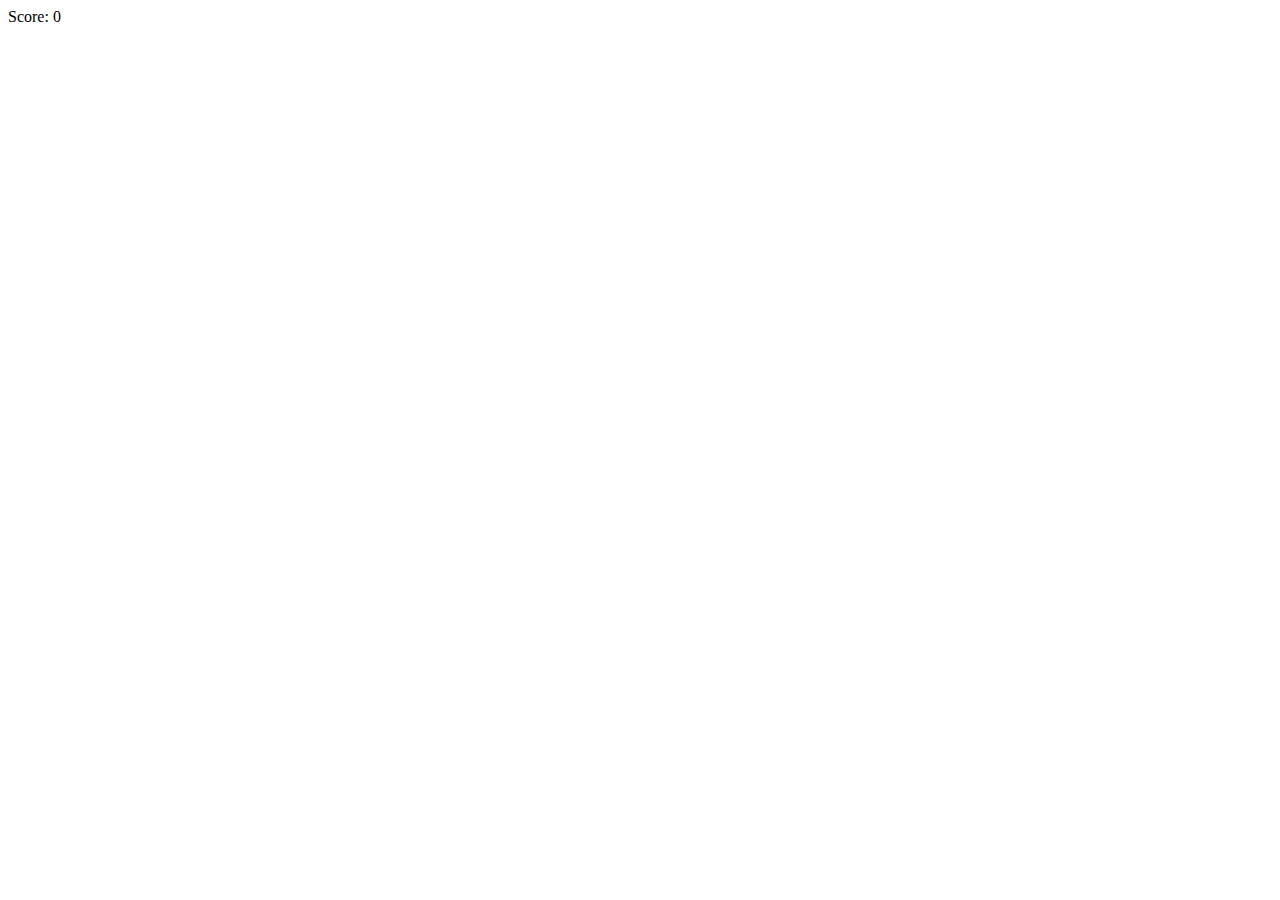
==== game.html @ da55e39a "some new changes like first page" ====
<!DOCTYPE html>
<html lang="en">
<head>
    <meta charset="UTF-8">
    <meta name="viewport" content="width=device-width, initial-scale=1.0">
    <title>Catch the Apples Game</title>
    <link rel="stylesheet" href="styles.css">
</head>

<body>
    <div id="gameArea">
        <div id="basket"></div>
    </div>
    <div id="score">Score: 0</div>
    <script src="start.js"></script>
    <script src="script.js"></script>
    
</body>
</html>
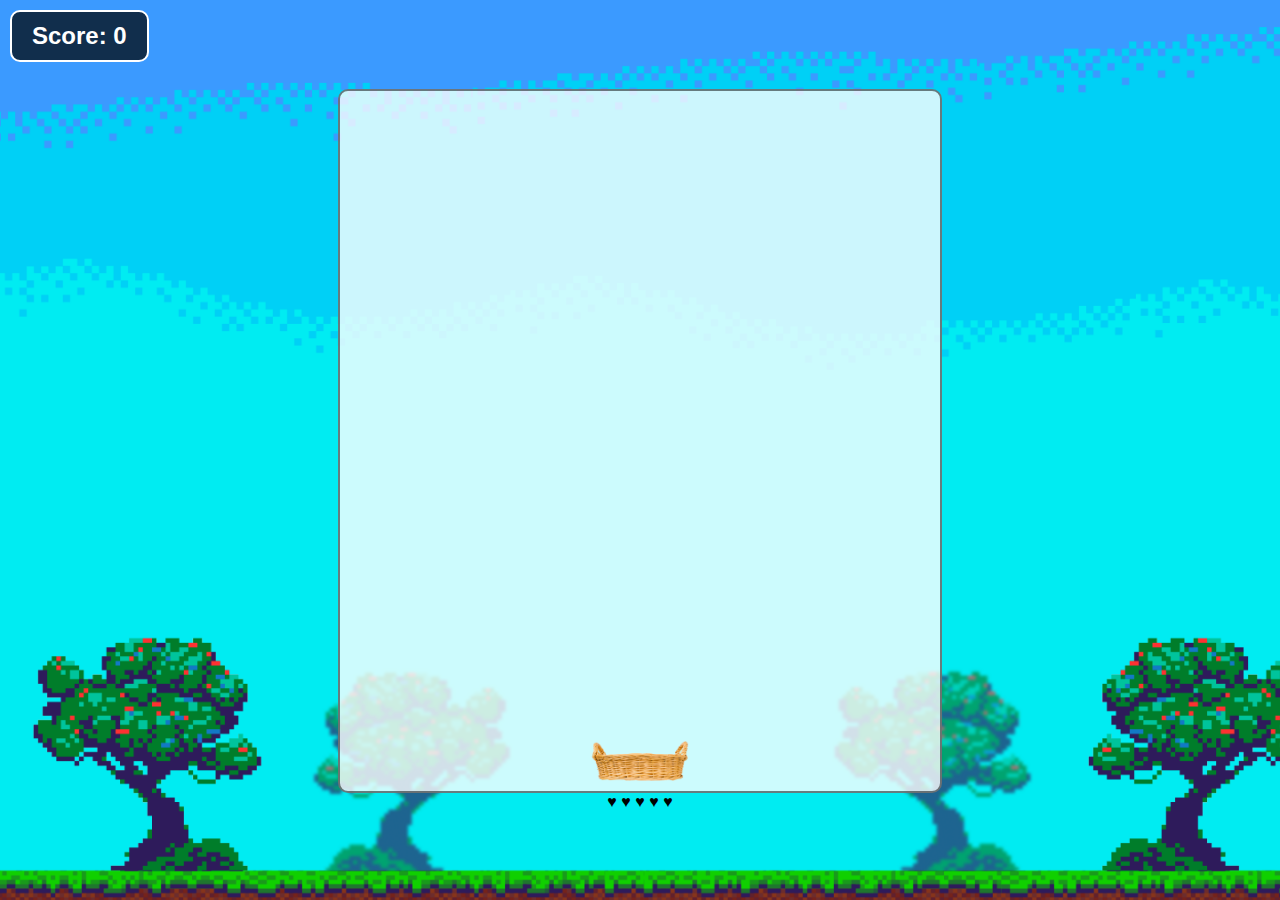
==== commit 550c3c87: "Game Over side -  start hover color" ====
--- a/game.html
+++ b/game.html
@@ -6,14 +6,16 @@
     <title>Catch the Apples Game</title>
     <link rel="stylesheet" href="styles.css">
 </head>
-
 <body>
     <div id="gameArea">
+        <section id="gameOver">
+        <div id="gameOver">Game over!</div>
+    </section>
         <div id="basket"></div>
     </div>
     <div id="score">Score: 0</div>
-    <script src="start.js"></script>
+    <div id="hearts">♥ ♥ ♥ ♥ ♥</div>
+
     <script src="script.js"></script>
-    
 </body>
-</html>
+</html>--- a/styles.css
+++ b/styles.css
@@ -0,0 +1,105 @@
+body {
+    display: flex;
+    flex-direction: column;
+    justify-content: center;
+    align-items: center;
+    height: 100vh;
+    margin: 0;
+    background-image: url(Images/Background-image.png);
+    background-size: cover;
+    background-repeat: no-repeat;
+    background-position: center;
+
+
+    font-family: Arial, sans-serif;
+}
+
+#gameArea {
+    position: relative;
+    width: 600px;
+    height: 700px;
+    border: 2px solid rgba(0, 0, 0, 0.5);
+    border-radius: 10px;
+    overflow: hidden;
+    background-color: rgba(255, 255, 255, 0.8);
+    overflow: hidden;
+}
+
+#gameOver {
+    display: none;
+}
+
+#basket {
+    position: absolute;
+    bottom: 10px;
+    left: 50%;
+    width: 120px;
+    height: 40px;
+    /*background-color: brown ;*/
+    background-image: url(Images/Elements/Basket.png);
+    background-size: cover;
+    background-repeat: no-repeat;
+    transform: translateX(-50%);
+    background-position: center;
+   
+}
+
+.apple {
+    position: absolute;
+    width: 60px;
+    height: 40px;
+    /*background-color: red;
+    border-radius: 50%;*/
+    background-image:url(Images/Elements/4.png);
+    background-size: cover;
+    background-repeat: no-repeat;
+    border: none;
+    background-position: center;
+ 
+}
+
+#score {
+    position: absolute;
+    top: 10px; /* Distance from top */
+    left: 10px; /* Distance from left */
+    font-size: 24px; 
+    font-weight: bold; 
+    color: white; /* Text color */
+    background-color: rgba(0, 0, 0, 0.7); 
+    padding: 10px 20px; /* Internal spacing */
+    border-radius: 10px; /* Rounded edges */
+    border: 2px solid white; /* Borders for highlighting */
+    z-index: 10; /* Make sure it stays on top of the game */
+    font-family: Arial, sans-serif; 
+}
+
+#lives {
+    position: absolute;
+    top: 10px; /* Mesma linha que o score */
+    right: 10px; /* No lado direito */
+    font-size: 24px;
+    font-weight: bold;
+    color: white;
+    background-color: rgba(0, 0, 0, 0.7);
+    padding: 10px 20px;
+    border-radius: 10px;
+    border: 2px solid white;
+    z-index: 10;
+    font-family: Arial, sans-serif;
+}
+.start-button {
+    display: inline-block;
+    margin-top: 20px;
+    padding: 10px 20px;
+    font-size: 1.2em;
+    color: #fff;
+    background: #007BFF;
+    border: none;
+    border-radius: 5px;
+    cursor: pointer;
+    text-decoration: none;
+}
+.start-button:hover {
+    background: #0056b3;
+}
+
